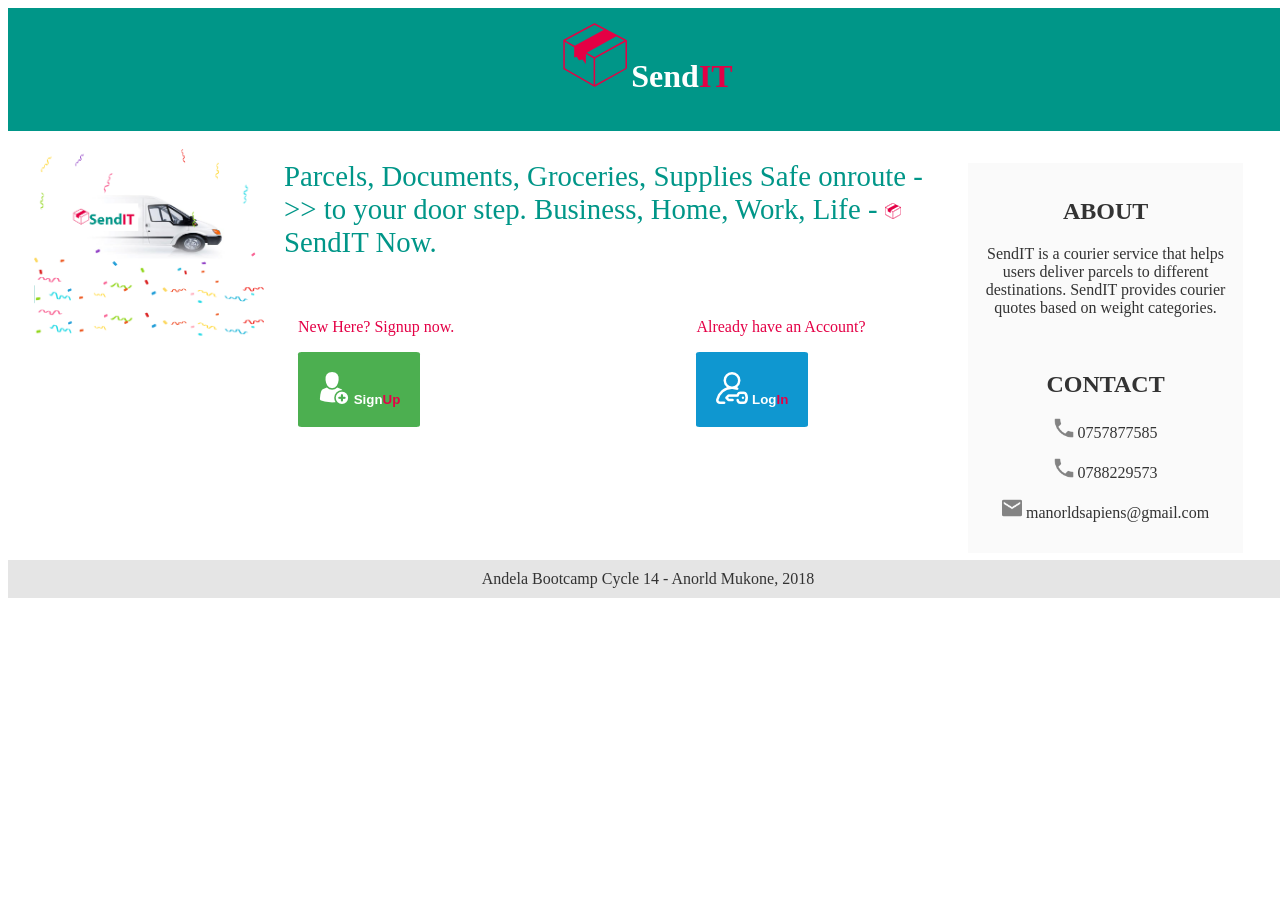
==== UI/index.html @ f8d596de "UI initial commit" ====
<!DOCTYPE html>
<html>
<head>
<meta name="viewport" content="width=device-width, initial-scale=1.0">
<link href="css/style.css" rel="stylesheet">
<link rel="shortcut icon" href="images/favicon.png" type="image/x-icon">
<title>SendIt</title>
</head>
<body>

<div class="pageHeading">
    <img src="images/sealed-parcel.png" alt="logo">
  <h1 id="liner">Send<span id="theme">IT</span></h1>
</div>

<div style="overflow:auto">
  <div class="menu">

    &nbsp;
    <img class="bannerImage" src="images/real.png" alt="">

  </div>

  <div class="main">
    <p id="theme_about">Parcels, Documents, Groceries, Supplies Safe onroute ->> to your door step. Business, Home, Work, Life - <img src="images/favicon.png"
      alt=""> SendIT Now.</p>
 
<div class="father">
  <div class="sister">
    <p id="theme">New Here? Signup now.</p>
    <button class="signin" onclick="document.getElementById('id01').style.display='block'" style="width:auto;"><img src="images/new-user.png"
        alt="logo"> <B>Sign<span id="theme">Up</span></B></button>
  </div>
  <div class="brother">
    <p id="theme">Already have an Account?</p>
    <button class="createAccount" onclick="document.getElementById('id03').style.display='block'" style="width:auto;"><img
        src="images/login.png" alt="logo"> <B>Log<span id="theme">In</span></B></button>
  </div>
</div>

      </br>


    <div id="id01" class="modal">
      
      <form class="modal-content animate" action="/home.html">
        <div class="imgcontainer">
          <span onclick="document.getElementById('id01').style.display='none'" class="close" title="Close Modal">&times;</span>
          <img src="images/new-user2.png" alt="Avatar" class="avatar">
        </div>
    
        <div class="container">
          <label for="uname"><b>Email</b></label>
          <input type="text" placeholder="Enter Username" name="uname" required>
    
          <label for="psw"><b>Password</b></label>
          <input type="password" placeholder="Enter Password" name="psw" required>
            
          <button type="submit">Login</button>
          <label>
            <input type="checkbox" checked="checked" name="remember"> Remember me
          </label>
          <label>
            <span class="psw">Forgot <a href="#">password?</a></span>
          </label>
        </div>
      </form>
    </div>

    <div id="id03" class="modal">
      
        <form class="modal-content animate" action="/action_page.php">
          <div class="imgcontainer">
            <span onclick="document.getElementById('id03').style.display='none'" class="close" title="Close Modal">&times;</span>
            <img src="images/login2.png" alt="Avatar" class="avatar">
          </div>
      
          <div class="container">
            <label for="uname"><b>Name</b></label>
            <input type="text" placeholder="Enter Username" name="uname" required>

            <label for="uname"><b>Email Address</b></label>
            <input type="text" placeholder="Enter Username" name="uname" required>

            <label for="psw"><b>Password</b></label>
            <input type="password" placeholder="Enter Password" name="psw" required>
              
            <button type="submit">Submit</button>
            
          </div>
      
        </form>
    </div>
    
    <script>
    // Get the modal
    var modal1 = document.getElementById('id01');
    var modal3 = document.getElementById('id03');
    
    // When the user clicks anywhere outside of the modal, close it
    window.onclick = function(event) {
        if (event.target == modal1 || event.target == modal2 || event.target == modal3) {
            modal.style.display = "none";
        }
    }
    </script>

  </div>

  <div class="right">
    <h2>ABOUT</h2> 
    <p>SendIT is a courier service that helps users deliver parcels to different destinations. SendIT
    provides courier quotes based on weight categories.</p>
   &nbsp;
  <h2>CONTACT</h2>
  <p><img id="contact_images" src="images/call.png" alt=""> 0757877585</p>
  <p><img id="contact_images" src="images/call.png" alt=""> 0788229573</p>
  <p><img id="contact_images" src="images/email.png" alt=""> manorldsapiens@gmail.com</p>

   </div>

</div>

<div class="footer">Andela Bootcamp Cycle 14 - Anorld Mukone, 2018</div>

</body>
</html>
---- UI/css/style.css ----
* {
  box-sizing: border-box;
}

body{
    font-family:Verdana;
    background-color: white;
    color:#333;
    width: 100%;
}

.menu {
  float:left;
  width:18%;
  margin-left: 2%;
  text-align:center;
}
.menu a {
  background-color:#009688;
  padding:14px;
  margin-top:7px;
  display:block;
  width:100%;
  text-decoration: none;
  color:white;
}

#theme{
    color: #e40046;
}
#theme_about{
    color: #009688;
    font-size: 1.8rem;
}

.father{
    width: 100%;
    display: block;
    overflow: hidden;
}
.brother{
    width: 40%;
    padding: 14px;
    float: left;
    overflow: hidden;
}
.sister{
    width: 60%;
    padding: 14px;
    float: left;
    overflow: hidden;
}
#contact_images{
    width: 20px;
    max-width: 20px;
}
.white_space{
    width: 100%;
    max-width: 100;
}
#liner{
    display:inline-block;
}
#max_width{
    width: 100%;
}
#middle{
    vertical-align: middle;
}

.pageHeading{
    overflow: hidden;
    white-space: nowrap;
    width: 100%;
    white-space: nowrap;
    background-color:#009688;
    color:#ffffff;
    padding:15px;
    text-align:center;
}
.main {
  float:left;
  width:55%;
  padding:0 20px;
}
.right {
  background-color:#fafafa;
  float:left;
  width:21.5%;
  margin-right: 3.5%;
  padding:15px;
  margin-top:2.5%;
  text-align:center;
}

@media only screen and (max-width:620px) {
  /* For mobile phones: */
  .menu, .main, .right {
    width:100%;
  }
}

.footer{
    background-color:#e5e5e5;
    text-align:center;
    padding:10px;
    margin-top:7px;
}




/* Full-width input fields */
input[type=text], input[type=password] {
    width: 100%;
    padding: 12px 20px;
    margin: 8px 0;
    display: inline-block;
    border: 1px solid #ccc;
    box-sizing: border-box;
}

button.signin {
    background-color: #4CAF50;
    color: white;
    padding: 20px 20px;
    border-radius: 3%;
    margin: 0 auto !important;
    border: none;
    cursor: pointer;
    width: 100%;
    border-radius: 3%;
}

button.createAccount{
background-color:#0f97d0;
color:white;
border-radius: 3%;
margin: 0 auto !important;
padding: 20px 20px;
border: none;
cursor: pointer;
width: 100%;
}


button:hover {
    opacity: 0.8;
}

/* Extra styles for the cancel button */
.cancelbtn {
    width: auto;
    padding: 10px 18px;
    background-color: #f44336;
}

/* Center the image and position the close button */
.imgcontainer {
    text-align: center;
    margin: 24px 0 12px 0;
    position: relative;
}



.container {
    padding: 16px;
}

span.psw {
    float: right;
    padding-top: 16px;
}

/* The Modal (background) */
.modal {
    display: none; /* Hidden by default */
    position: fixed; /* Stay in place */
    z-index: 1; /* Sit on top */
    left: 0;
    top: 0;
    width: 100%; /* Full width */
    height: 100%; /* Full height */
    overflow: auto; /* Enable scroll if needed */
    background-color: rgb(0,0,0); /* Fallback color */
    background-color: rgba(0,0,0,0.4); /* Black w/ opacity */
    padding-top: 60px;
}

/* Modal Content/Box */
.modal-content {
    background-color: #fefefe;
    margin: 5% auto 15% auto; /* 5% from the top, 15% from the bottom and centered */
    border: 1px solid #888;
    width: 80%; /* Could be more or less, depending on screen size */
}

/* The Close Button (x) */
.close {
    position: absolute;
    right: 25px;
    top: 0;
    color: #000;
    font-size: 35px;
    font-weight: bold;
}

.close:hover,
.close:focus {
    color: red;
    cursor: pointer;
}

/* Add Zoom Animation */
.animate {
    -webkit-animation: animatezoom 0.6s;
    animation: animatezoom 0.6s
}

@-webkit-keyframes animatezoom {
    from {-webkit-transform: scale(0)} 
    to {-webkit-transform: scale(1)}
}
    
@keyframes animatezoom {
    from {transform: scale(0)} 
    to {transform: scale(1)}
}

/* Change styles for span and cancel button on extra small screens */
@media screen and (max-width: 300px) {
    span.psw {
       display: block;
       float: none;
    }
    .cancelbtn {
       width: 100%;
    }
}

.bannerImage{
    width: 100%;
    height: auto;
}








#contentContainer {
    width: 100px;
    height: 100px;
    background-color: #f7f7f7;
    border: 1px aliceblue solid;
    box-shadow: 0.5px 2px 1px tan;
    overflow: hidden;
    margin: 0 auto !important;
}

#wrapper {
    width: 1000px;
    transform: translate3d(0, 0, 0);
    transition: transform .5s ease-in-out;
}

.content {
    float: left;
    width: 100px;
    height: 100px;
    white-space: normal;
    white-space: nowrap;
    background-repeat: no-repeat;
    overflow: hidden;
    color: #aaaaaa;
    text-align: center;
    background-color: white;
}

#navLinks {
    text-align: center;
    background-color: #e40046;
    width: 100px;
    margin: 0 auto;
}

#navLinks ul {
    margin: 0px;
    padding: 0px;
    display: inline-block;
    margin-top: 6px;
}

#navLinks ul li {
    float: left;
    text-align: center;
    margin: 5px;
    list-style: none;
    cursor: pointer;
    background-color: #CCCCCC;
    padding: 3px;
    border-radius: 50%;
    border: aliceblue 5px solid;
}

#navLinks ul li :hover {
    background-color: #FFFF00;
}

#navLinks ul li.active {
    background-color: #e40046;
    color: #FFFFFF;
    outline-width: 3px;
}

#navLinks ul li.active:hover {
    background-color: #484848;
    color: #FFFFFF;
}
.content :hover {
    background-color: aliceblue;
}


.content img {
    width: 100%;
}
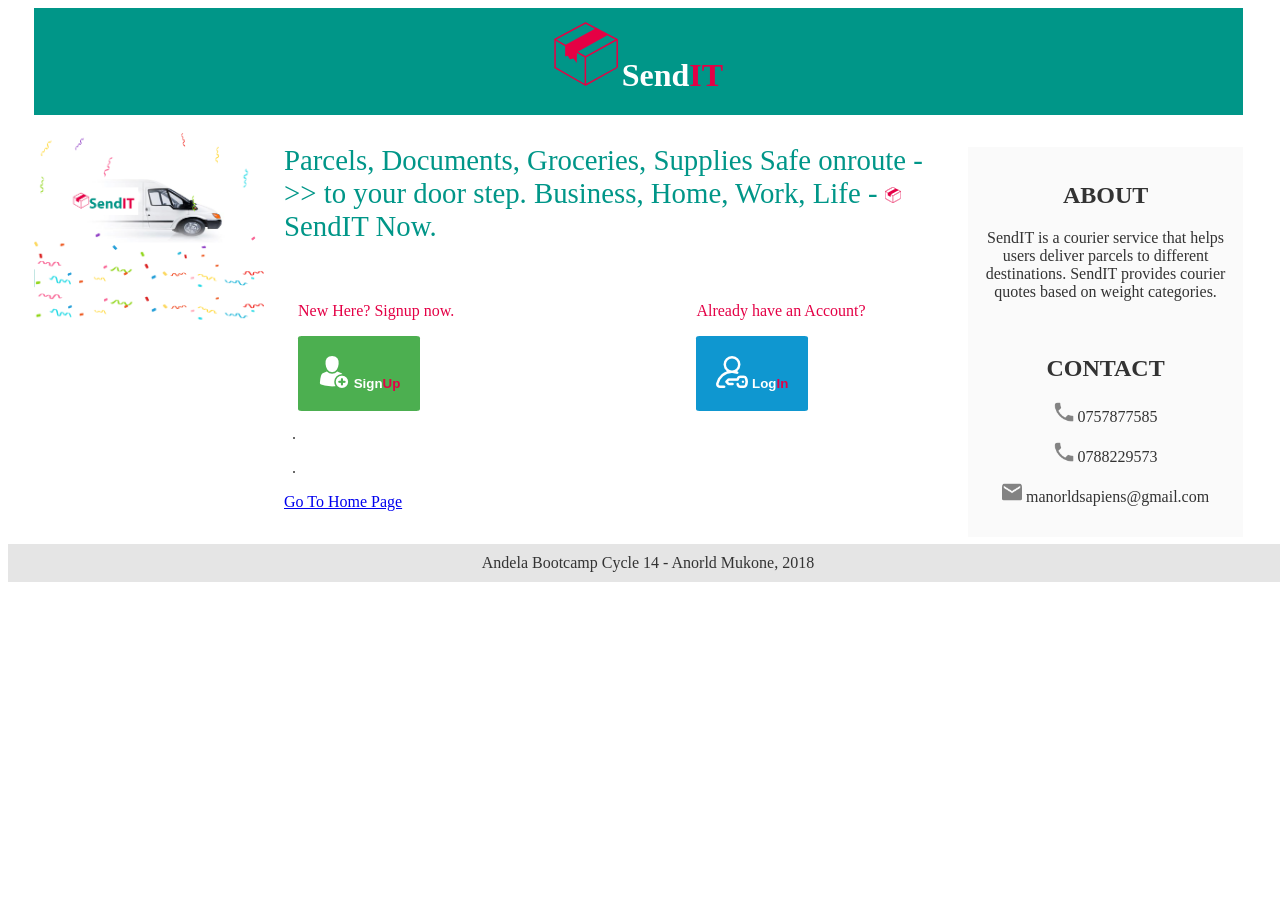
==== commit 5496918f: "Added Order Details Page, added links to this page from other pages" ====
--- a/UI/index.html
+++ b/UI/index.html
@@ -36,6 +36,9 @@
     <button class="createAccount" onclick="document.getElementById('id03').style.display='block'" style="width:auto;"><img
         src="images/login.png" alt="logo"> <B>Log<span id="theme">In</span></B></button>
   </div>
+  <p>&nbsp; .</p>
+  <p>&nbsp; .</p>
+  <a href="home.html"> Go To Home Page</a>
 </div>
 
       </br>
--- a/UI/css/style.css
+++ b/UI/css/style.css
@@ -33,6 +33,10 @@
     font-size: 1.8rem;
 }
 
+#delivered{
+    color:green;
+}
+
 .father{
     width: 100%;
     display: block;
@@ -70,12 +74,14 @@
 
 .pageHeading{
     overflow: hidden;
+    margin-left: 2%;
+    margin-right: 3.5%;
     white-space: nowrap;
-    width: 100%;
+    width: 94.5%;
     white-space: nowrap;
     background-color:#009688;
     color:#ffffff;
-    padding:15px;
+    padding-top:14px;
     text-align:center;
 }
 .main {
@@ -244,6 +250,22 @@
     height: auto;
 }
 
+table {
+    font-family: arial, sans-serif;
+    border-collapse: collapse;
+    width: 100%;
+}
+
+td, th {
+    border: 1px solid #dddddd;
+    text-align: left;
+    padding: 8px;
+}
+
+tr:nth-child(even) {
+    background-color: #ddd;
+}
+
 
 
 
@@ -330,3 +352,64 @@
 }
 
 
+
+
+
+
+input[type=text], select {
+    width: 100%;
+    padding: 12px 20px;
+    margin: 8px 0;
+    display: inline-block;
+    border: 1px solid #ccc;
+    border-radius: 4px;
+    box-sizing: border-box;
+}
+
+input[type=submit] {
+    width: 100%;
+    background-color: #4CAF50;
+    color: white;
+    padding: 14px 20px;
+    margin: 8px 0;
+    border: none;
+    border-radius: 4px;
+    cursor: pointer;
+}
+
+input[type=submit]:hover {
+    background-color: #45a049;
+}
+
+.ma_form {
+    border-radius: 5px;
+    background-color: #f2f2f2;
+    padding: 20px;
+}
+
+.card {
+    box-shadow: 0 4px 8px 0 rgba(0,0,0,0.2);
+    transition: 0.3s;
+    width: 40%;
+    border-radius: 5px;
+}
+
+.card:hover {
+    box-shadow: 0 8px 16px 0 rgba(0,0,0,0.2);
+}
+
+img {
+    border-radius: 5px 5px 0 0;
+}
+
+.container {
+    padding: 2px 16px;
+}
+
+
+
+
+#smaller_box{
+    height:70px;
+    width: auto;
+}
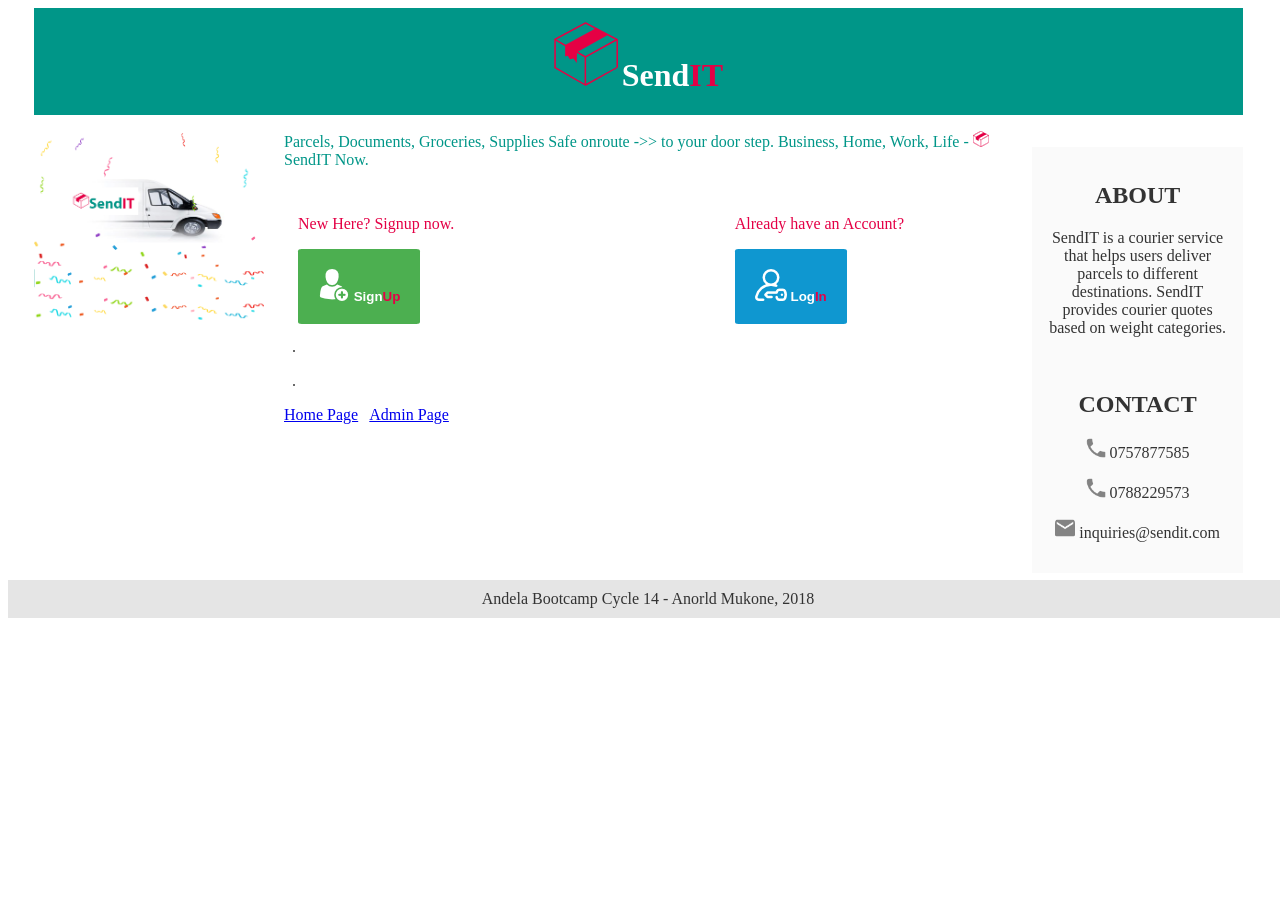
==== commit 91068959: "Added Admin page, changed a few layout and display texts of pages to help in branding the UI pages" ====
--- a/UI/index.html
+++ b/UI/index.html
@@ -38,7 +38,8 @@
   </div>
   <p>&nbsp; .</p>
   <p>&nbsp; .</p>
-  <a href="home.html"> Go To Home Page</a>
+  <a href="home.html"> Home Page</a> &nbsp;
+  <a href="admin_page.html"> Admin Page</a>
 </div>
 
       </br>
@@ -118,7 +119,7 @@
   <h2>CONTACT</h2>
   <p><img id="contact_images" src="images/call.png" alt=""> 0757877585</p>
   <p><img id="contact_images" src="images/call.png" alt=""> 0788229573</p>
-  <p><img id="contact_images" src="images/email.png" alt=""> manorldsapiens@gmail.com</p>
+  <p><img id="contact_images" src="images/email.png" alt=""> inquiries@sendit.com</p>
 
    </div>
 
--- a/UI/css/style.css
+++ b/UI/css/style.css
@@ -30,11 +30,14 @@
 }
 #theme_about{
     color: #009688;
-    font-size: 1.8rem;
+    font-size: 1rem;
 }
 
 #delivered{
     color:green;
+}
+#on_route{
+    color:#0f97d0;
 }
 
 .father{
@@ -86,13 +89,13 @@
 }
 .main {
   float:left;
-  width:55%;
+  width:60%;
   padding:0 20px;
 }
 .right {
   background-color:#fafafa;
   float:left;
-  width:21.5%;
+  width:16.5%;
   margin-right: 3.5%;
   padding:15px;
   margin-top:2.5%;
